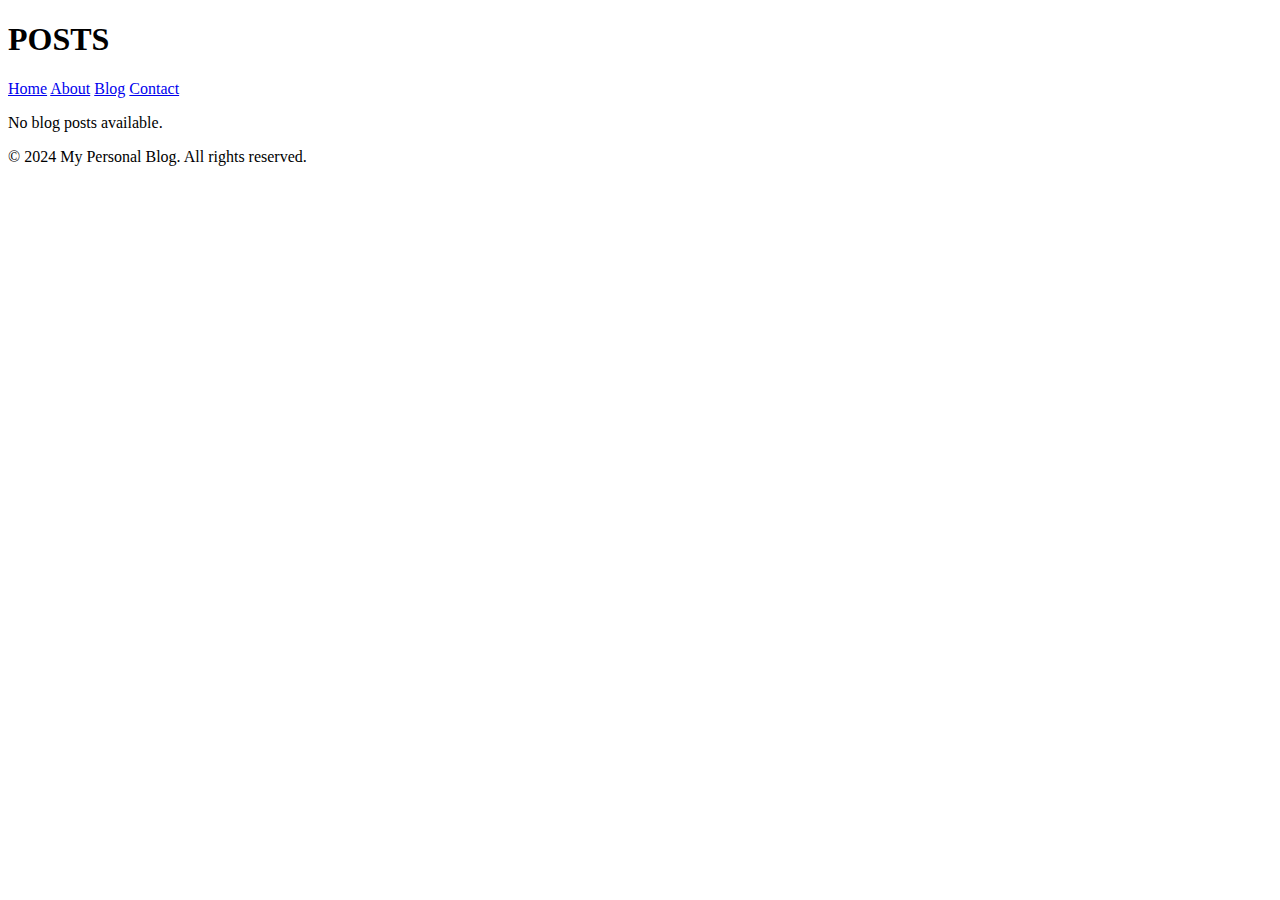
==== posts.html @ 60f7ce81 "by Carmen with tutor help" ====
<!DOCTYPE html>
<html lang="en">
<head>
    <meta charset="UTF-8">
    <meta name="viewport" content="width=device-width, initial-scale=1.0">
    <title>POSTS</title>
    <script src="posts.js"></script>
</head>
<body>
    <header>
        <h1>POSTS</h1>
    </header>

    <nav>
        <a href="#">Home</a>
        <a href="#">About</a>
        <a href="#">Blog</a>
        <a href="#">Contact</a>
    </nav>
    <main>
        <div id="postsList"></div>
    </main>
    <footer>
        <p>&copy; 2024 My Personal Blog. All rights reserved.</p>
    </footer>
</body>
</html>
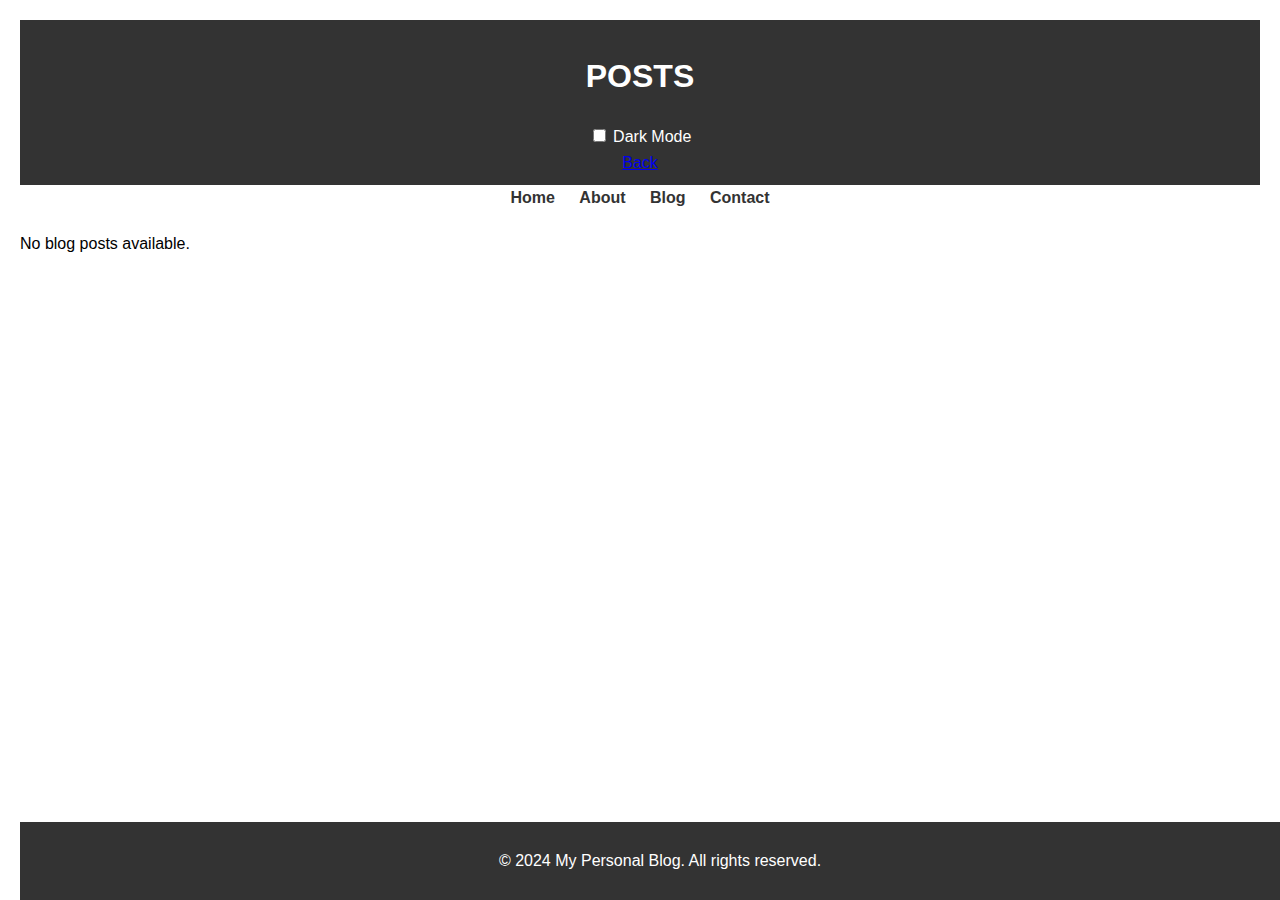
==== commit 54efe56f: "by Carmen with tutor" ====
--- a/posts.html
+++ b/posts.html
@@ -5,10 +5,19 @@
     <meta name="viewport" content="width=device-width, initial-scale=1.0">
     <title>POSTS</title>
     <script src="posts.js"></script>
+    <link rel="stylesheet" href="style.css">
 </head>
 <body>
     <header>
         <h1>POSTS</h1>
+        <div class="toggle-container">
+            <label class="toggle">
+                <input type="checkbox" id="toggleTheme">
+                <span class="slider round"></span>
+            </label>
+            <label for="toggleTheme">Dark Mode</label>
+        </div>
+        <a href="index.html" class="back-link">Back</a>
     </header>
 
     <nav>
--- a/style.css
+++ b/style.css
@@ -0,0 +1,38 @@
+body {
+    font-family: Arial, sans-serif;
+    line-height: 1.6;
+    margin: 20px;
+    padding: 0;
+}
+header {
+    background-color: #333;
+    color: #fff;
+    padding: 10px 0;
+    text-align: center;
+}
+nav {
+    text-align: center;
+    margin-bottom: 20px;
+}
+nav a {
+    margin: 0 10px;
+    text-decoration: none;
+    color: #333;
+    font-weight: bold;
+}
+nav a:hover {
+    color: #666;
+}
+footer {
+    text-align: center;
+    padding: 10px 0;
+    background-color: #333;
+    color: #fff;
+    position: absolute;
+    bottom: 0;
+    width: 100%;
+}
+.dark-mode {
+    background-color: black;
+    color:aquamarine
+}
